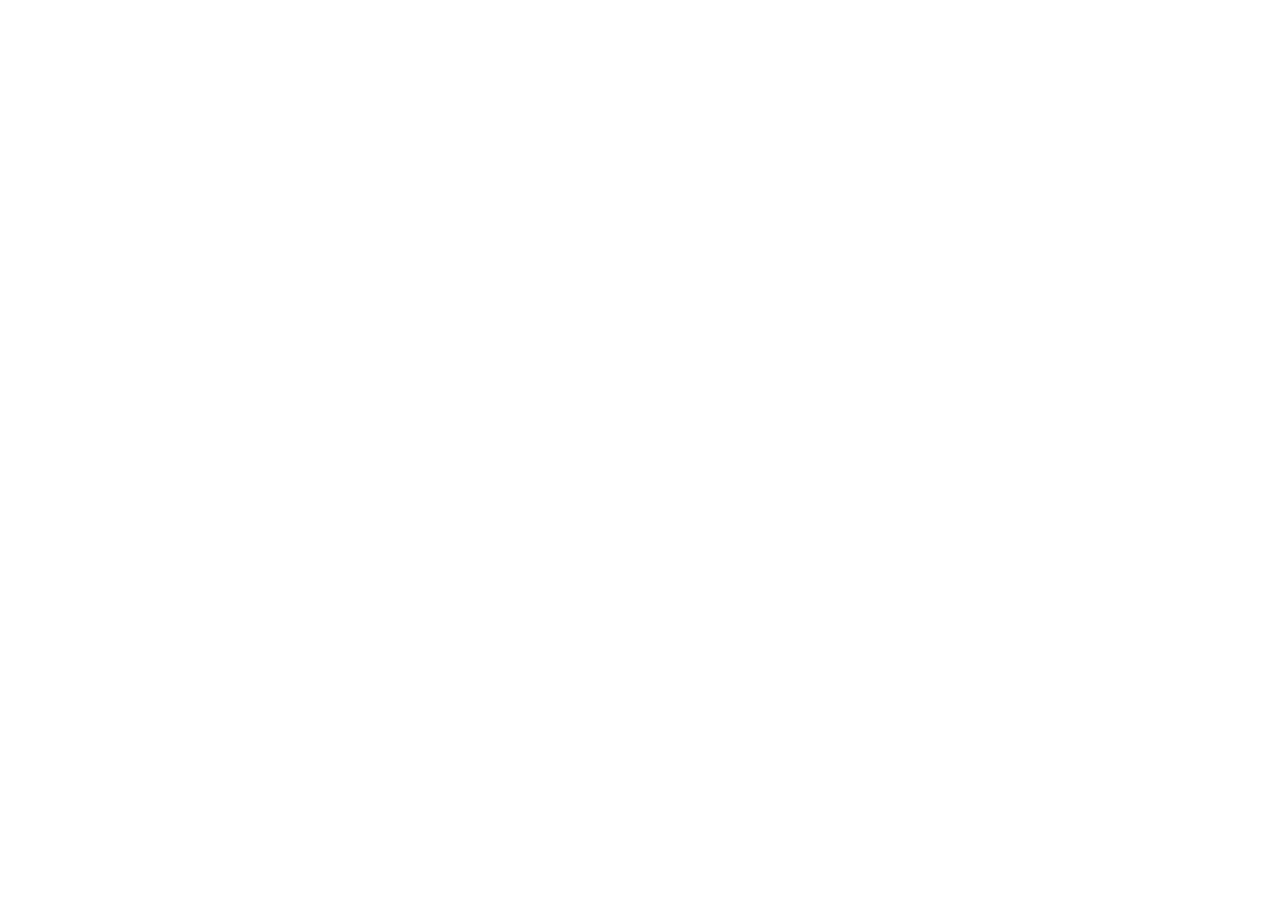
==== order.html @ 9a08cb1e "first commit" ====
<!DOCTYPE html>
<html lang="en">
<head>
    <meta charset="UTF-8">
    <meta name="viewport" content="width=device-width, initial-scale=1.0">
    <title>Document</title>
</head>
<body>
    <div>

    </div>
</body>
</html>
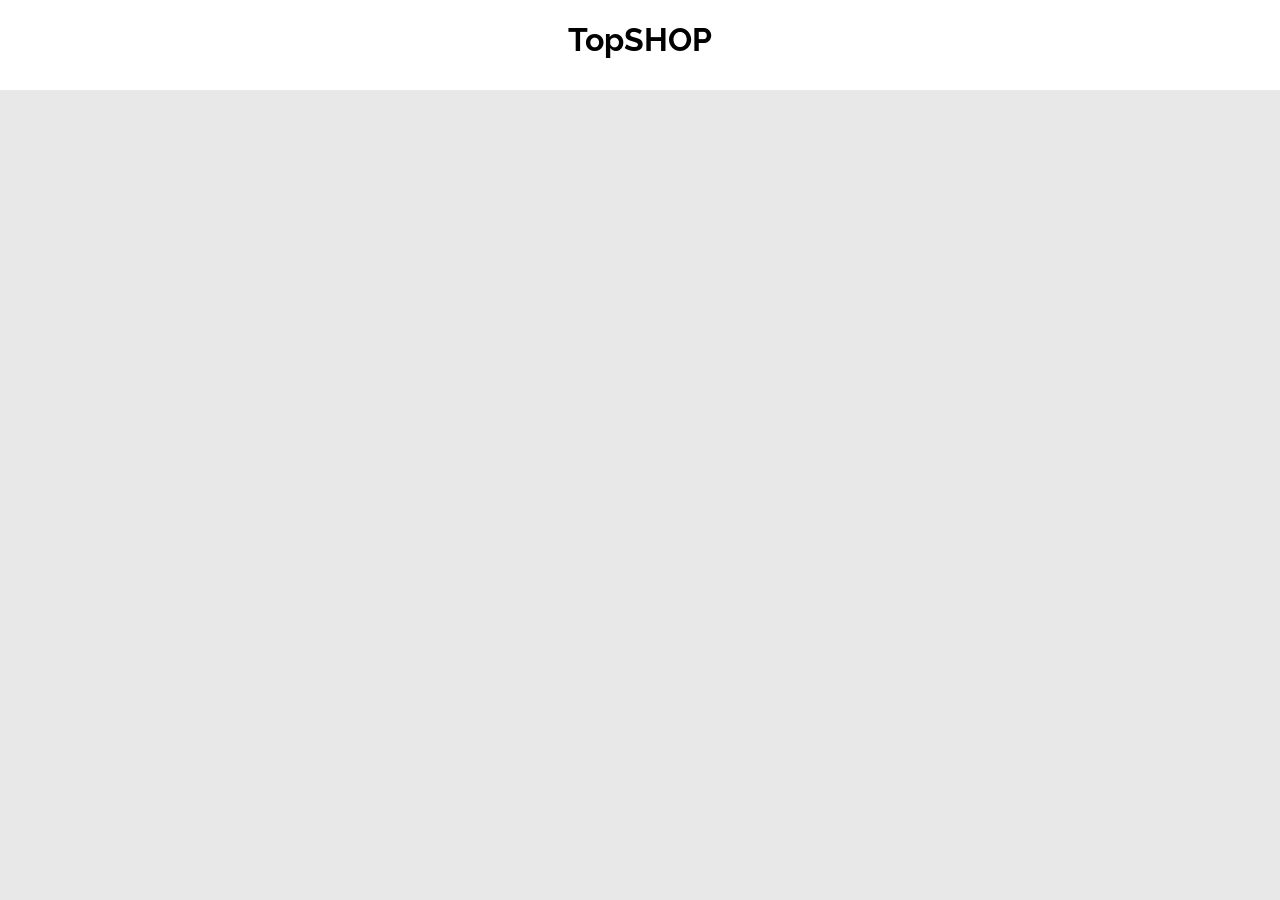
==== commit e61ceb8a: "upd" ====
--- a/order.html
+++ b/order.html
@@ -4,10 +4,22 @@
     <meta charset="UTF-8">
     <meta name="viewport" content="width=device-width, initial-scale=1.0">
     <title>Document</title>
+    <link rel="stylesheet" href="style.css">
+    <link rel="preconnect" href="https://fonts.googleapis.com">
+    <link rel="preconnect" href="https://fonts.gstatic.com" crossorigin>
+    <link href="https://fonts.googleapis.com/css2?family=Montserrat:ital,wght@0,100..900;1,100..900&family=Raleway:ital,wght@0,100..900;1,100..900&display=swap" rel="stylesheet">
 </head>
 <body>
+    <div class="topbar">
+        <h1>TopSHOP</h1>
+    </div>
     <div>
+        
+        <DIV>
+
+        </DIV>
 
     </div>
+    <script src="safasf.js"></script>
 </body>
 </html>
--- a/style.css
+++ b/style.css
@@ -0,0 +1,139 @@
+body{
+    background-color: rgb(232, 232, 232);
+    margin: 0;
+    height: 100vh;
+    display: flex;
+    justify-content: center;
+    
+}
+.class1{
+    background-color: blue;
+}
+.class2{
+    background-color: brown;
+}
+.hidden{
+    display: none !important;
+    opacity: 0;
+
+}
+.visible{
+    opacity: 1 !important;
+}
+.semi{
+    opacity: 1;
+}
+
+.offer{
+    background-color: rgb(255, 248, 240);
+    display: flex;
+    flex-direction: column;
+    width: 350px;
+    padding: 30px;
+    text-align: center;
+    height: 300px;
+    border-radius: 20px;
+    margin-top: 80px;
+    
+    
+}
+.offer img{
+    width: 100%;
+    height: 180px;
+    border-radius: 10px;
+
+
+}
+.main{
+    background-color: rgb(219, 229, 255);
+    border: none;
+    height: 30px;
+    width: 80px;
+    border-radius: 10px;
+}
+.mainsecond{
+    background-color: rgb(250, 249, 178);
+    border: none;
+    height: 30px;
+    width: 80px;
+    border-radius: 10px;
+}
+.textf{
+    font-size: 25px;
+    height: 40px;
+    margin: 10px;
+
+}
+.buttons{
+    display: flex;
+    gap: 10px;
+    justify-content: center;
+}
+#cart{
+    height: 50px;
+    position: absolute;
+    top: 20px;
+    right: 50px;
+    border-radius: 10px;
+}
+.carts{
+    height: 800px;
+    min-width: 800px;
+    position: absolute;
+    background-color: rgb(255, 255, 255);
+    top: 15%;
+    border-radius: 20px;
+    transition: all 1s ;
+    opacity: 1 !important; 
+    
+
+}
+
+.header{
+    padding-left: 20px;
+
+}
+#closeimg{
+    position: absolute;
+    right: 30px;
+    top: 8px;
+}
+.h2c{
+    font-weight: 300;
+    font-family: "Raleway", sans-serif;
+    font-optical-sizing: auto;
+    font-weight: 500;
+    font-style: normal;
+
+}
+.orders{
+    display: flex;
+    gap: 10px;
+    
+    
+}
+.price{
+    margin: 10px;
+    font-size: 20px;
+    color: green;
+
+    display: inline;
+
+    
+    
+
+    
+}
+.topbar{
+    height: 90px;
+    background-color: rgb(255, 255, 255);
+    width: 100%;
+    display: flex;
+    text-align: center;
+    justify-content: center;
+    
+  font-family: "Raleway", sans-serif;
+  font-optical-sizing: auto;
+  font-weight: 500;
+  font-style: normal;
+}
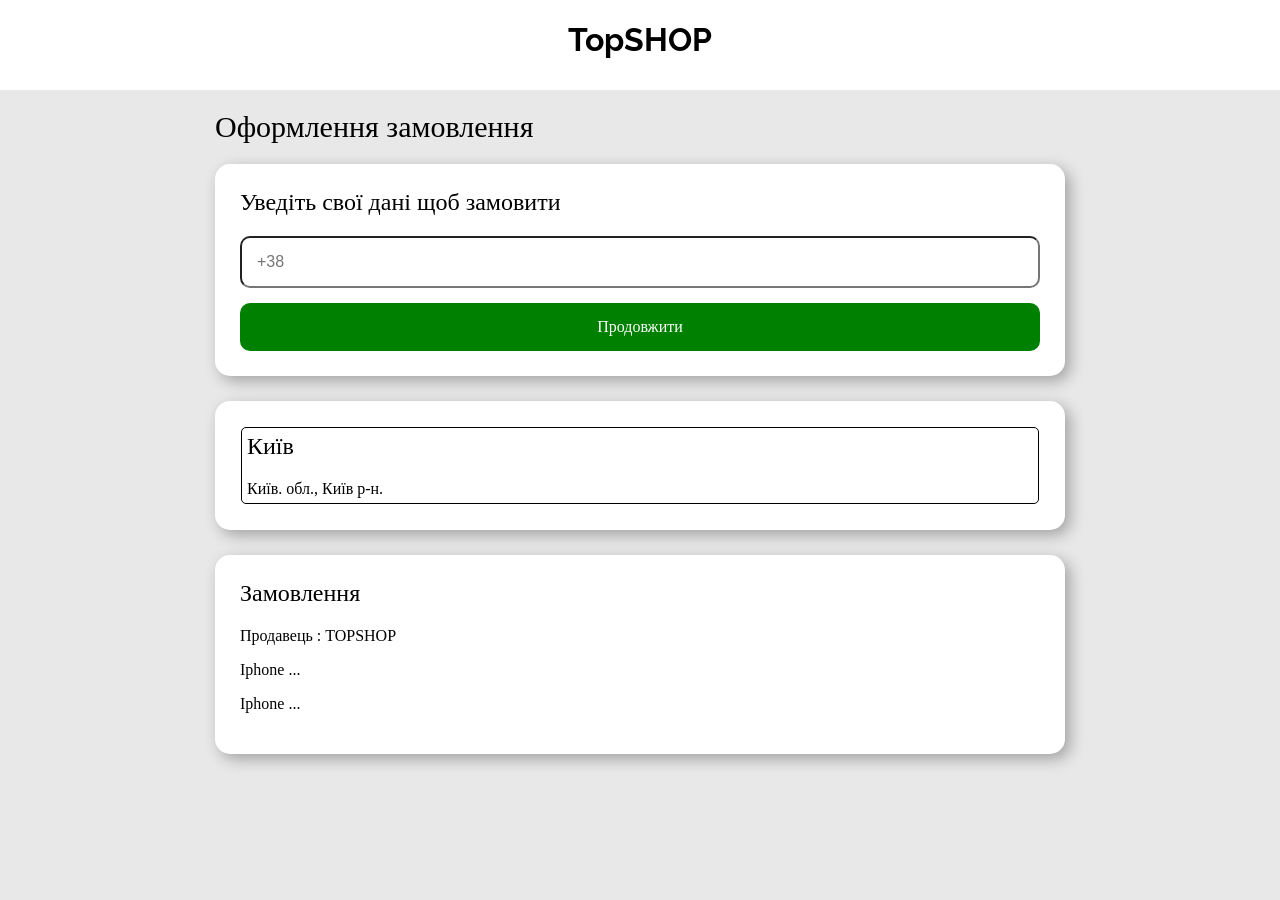
==== commit cf094fbc: "new css + html" ====
--- a/order.html
+++ b/order.html
@@ -4,7 +4,7 @@
     <meta charset="UTF-8">
     <meta name="viewport" content="width=device-width, initial-scale=1.0">
     <title>Document</title>
-    <link rel="stylesheet" href="style.css">
+    <link rel="stylesheet" href="style2.css">
     <link rel="preconnect" href="https://fonts.googleapis.com">
     <link rel="preconnect" href="https://fonts.gstatic.com" crossorigin>
     <link href="https://fonts.googleapis.com/css2?family=Montserrat:ital,wght@0,100..900;1,100..900&family=Raleway:ital,wght@0,100..900;1,100..900&display=swap" rel="stylesheet">
@@ -13,11 +13,43 @@
     <div class="topbar">
         <h1>TopSHOP</h1>
     </div>
-    <div>
+    <div class="check">
         
-        <DIV>
+        <div class="leftside">
+            <div class="title">Оформлення замовлення</div>
+            <div class="card">
+                <div class="subtitle">Уведіть свої дані щоб замовити</div>
+                <div class=" inputbox"> 
+                    <input type="text" placeholder="+38">
+                </div>
+                <div class="btnnext"> Продовжити </div>
+            </div>
+            <div class="card">
+                <div class="placement">
+                    <div class="subtitle"> Київ </div>
+                    <div class="subsubtutle">Київ. обл., Київ р-н.</div>
+                </div>
 
-        </DIV>
+            </div>
+            <div class="card">
+                <div class="subtitle">Замовлення</div>
+                <div class="seller"> Продавець : TOPSHOP</div>
+                <div class="order-items">
+                    <div class="item-info">
+                        <p> Iphone ...</p>
+                    </div>
+                </div>
+                <div class="order-items">
+                    <div class="item-info">
+                        <p> Iphone ...</p>
+                    </div>
+                </div>
+
+
+
+            </div>
+
+        </div>
 
     </div>
     <script src="safasf.js"></script>
--- a/style2.css
+++ b/style2.css
@@ -0,0 +1,76 @@
+body{
+    background-color: rgb(232, 232, 232);
+    margin: 0;
+    height: 100vh;
+    display: flex;
+    flex-direction: column;
+    align-items: center;
+    
+}
+.topbar{
+    height: 90px;
+    background-color: rgb(255, 255, 255);
+    width: 100%;
+    display: flex;
+    text-align: center;
+    justify-content: center;
+    
+  font-family: "Raleway", sans-serif;
+  font-optical-sizing: auto;
+  font-weight: 500;
+  font-style: normal;
+}
+.check{
+    display: flex;
+
+
+}
+.title{
+    font-size: 30px;
+    font-weight: 500;
+    margin-bottom: 20px;
+    margin-top: 20px;
+}
+.subtitle{
+    font-size: 24px;
+    margin-bottom: 20px;
+    
+}
+.card{
+    background-color: rgb(255, 255, 255);
+    padding: 25px;
+    border-radius: 15px;
+    box-shadow: 5px 5px 15px rgba(0,0,0,0.3) ;
+    margin-bottom: 25px;
+    width: 800px;
+    
+}
+.leftside{
+
+
+}
+.inputbox input{
+    width: 100%;
+    padding: 15px;
+    border-radius: 10px;
+    font-size: 16px;
+    box-sizing: border-box;
+
+}
+.btnnext{
+    margin-top: 15px;
+    background-color: green;
+    color: white;
+    text-align: center;
+    padding: 15px;
+    border-radius: 10px;
+    cursor: pointer;
+}
+.placement{
+    border: 1px solid;
+    padding: 5px;
+    border-radius: 5px;
+    cursor: pointer;
+    margin: 1px;
+
+}
